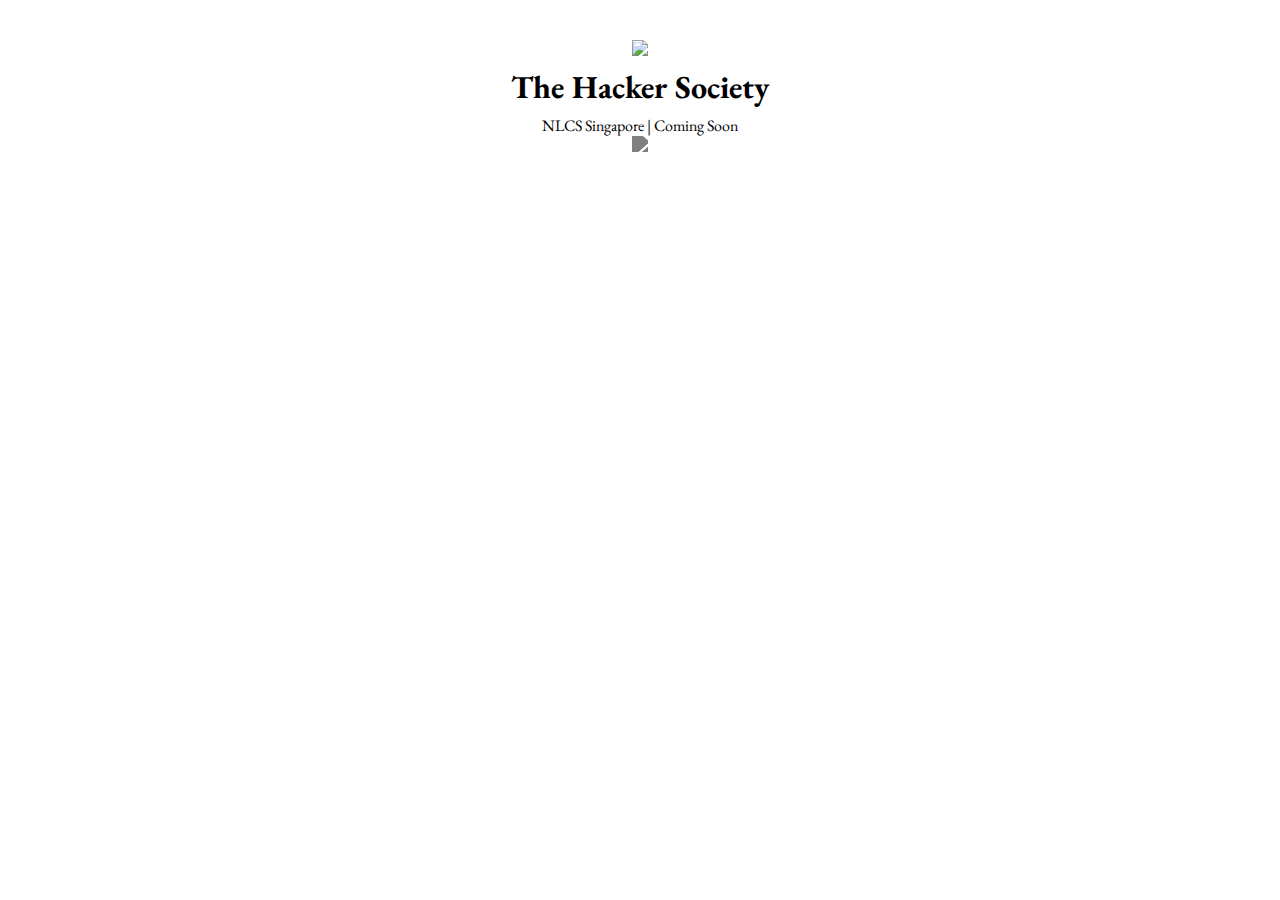
==== index.html @ b68c3eba "Initial commit" ====
<!DOCTYPE html>
<html>
  <head>
    <meta charset="utf-8">
    <meta name="viewport" content="width=device-width">
    <title>The Hacker Society</title>
    <link href="style.css" rel="stylesheet" type="text/css" />
  </head>
  <body>
    <img src="https://uc164f749c0d0d1a9ddb28cab305.previews.dropboxusercontent.com/p/thumb/[base64]/p.jpeg?fv_content=true&size_mode=5" style="height: 100px; margin-top: 32px; margin-bottom: -16px" />
    <h1>The Hacker Society</h1>
    <div>NLCS Singapore | Coming Soon</div>
    <a href="https://www.stickermule.com/">
    <img src="https://www.stickermule.com/about/_next/static/public/logoColored.67e93281fc7b7837ca6c47a44ff7ea56.svg" style="filter: invert(100%) grayscale(100%) contrast(0%); height: 40px;" /></a>
    <script src="script.js"></script>
  </body>
</html>
---- style.css ----
@import url('https://fonts.googleapis.com/css2?family=EB+Garamond:ital,wght@0,400;0,500;0,600;0,700;0,800;1,400;1,500;1,600;1,700;1,800&display=swap');

body {
  font-family: 'EB Garamond', serif;
  text-align: center;
}

h1 {
  margin-block-end: 0.20em;
}
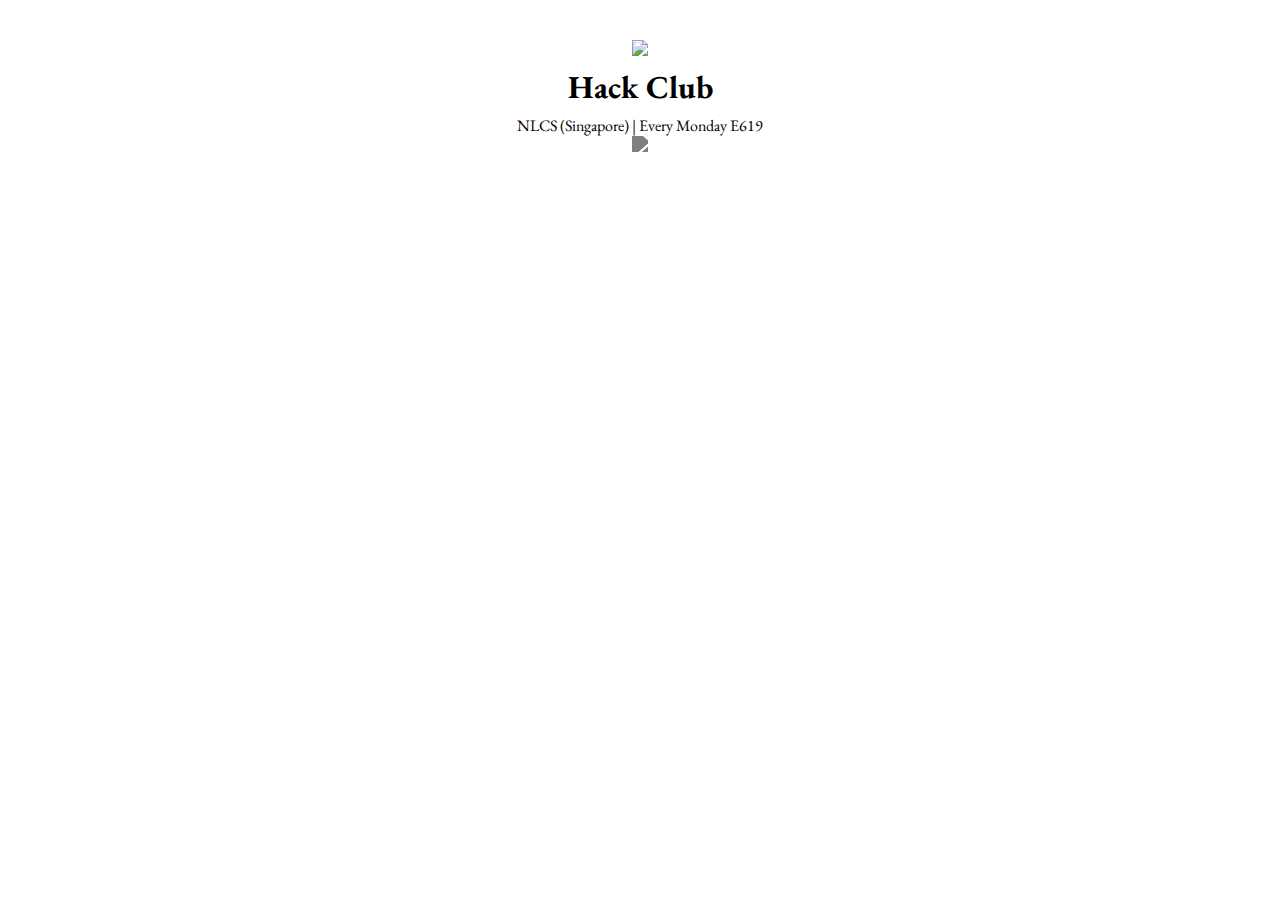
==== commit c22a7062: "Update index.html" ====
--- a/index.html
+++ b/index.html
@@ -3,15 +3,15 @@
   <head>
     <meta charset="utf-8">
     <meta name="viewport" content="width=device-width">
-    <title>The Hacker Society</title>
+    <title>NLCS (Singapore) Hack Club</title>
     <link href="style.css" rel="stylesheet" type="text/css" />
   </head>
   <body>
-    <img src="https://uc164f749c0d0d1a9ddb28cab305.previews.dropboxusercontent.com/p/thumb/[base64]/p.jpeg?fv_content=true&size_mode=5" style="height: 100px; margin-top: 32px; margin-bottom: -16px" />
-    <h1>The Hacker Society</h1>
-    <div>NLCS Singapore | Coming Soon</div>
+    <img src="https://cloud-ezksrr8rf-hack-club-bot.vercel.app/0boat_large__black_.jpg" style="height: 100px; margin-top: 32px; margin-bottom: -16px" />
+    <h1>Hack Club</h1>
+    <div>NLCS (Singapore) | Every Monday E619 </div>
     <a href="https://www.stickermule.com/">
     <img src="https://www.stickermule.com/about/_next/static/public/logoColored.67e93281fc7b7837ca6c47a44ff7ea56.svg" style="filter: invert(100%) grayscale(100%) contrast(0%); height: 40px;" /></a>
     <script src="script.js"></script>
   </body>
-</html>+</html>
